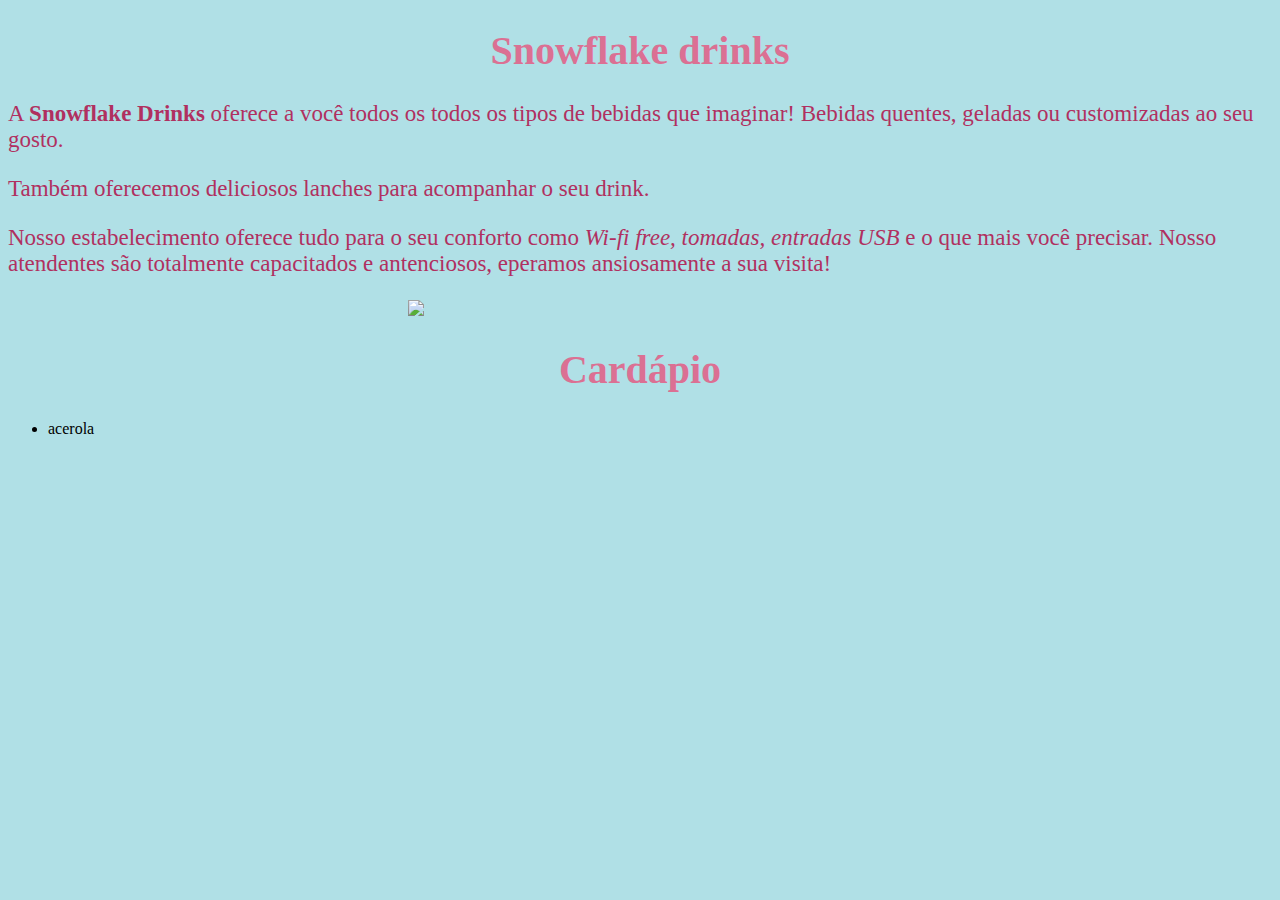
==== index.html @ 2d29dca9 "Update index.html" ====
<!DOCTYPE html>
<html lang="pt-br">
	<head>
		<meta charset="UTF-8">
		<title>Snowflake drinks</title>
		<style>
			body { 
				background: #B0E0E6
			}
			h1{
				font-size: 40px;
				text-align: center;
				color: #DB7093
		    	}
			p{
				font-size: 23px;
				text-align: left;
				color: #B03060
		    	}
			#sucos{
			    width: 50%;
			    margin-left: 400px;
			}
		</style>
	</head>
	<body>
        	<div id = "inicio" >
			<h1>Snowflake drinks</h1>

         		<p> A <strong> Snowflake Drinks </strong> oferece a você todos os todos os tipos de bebidas que imaginar! Bebidas quentes, geladas ou customizadas ao seu gosto.
         		<p> Também oferecemos deliciosos lanches para acompanhar o seu drink.</p> 
        		 <p> Nosso estabelecimento oferece tudo para o seu conforto como <em> Wi-fi free, tomadas, entradas USB</em> e o que mais você precisar. Nosso atendentes são totalmente capacitados e antenciosos, eperamos ansiosamente a sua visita!</p>
        		<img id ="sucos"; src = "https://blog-static.deliway.com.br/assets/base/1c6/5ce/f3d/900-473-sucos-diferentes.jpg";>
         	</div>
         	<div id = "cardapio" >
             		<h1> Cardápio </h1>
             		<ul> 
                		<li> acerola </li>
			</ul>
	</body>
</html>
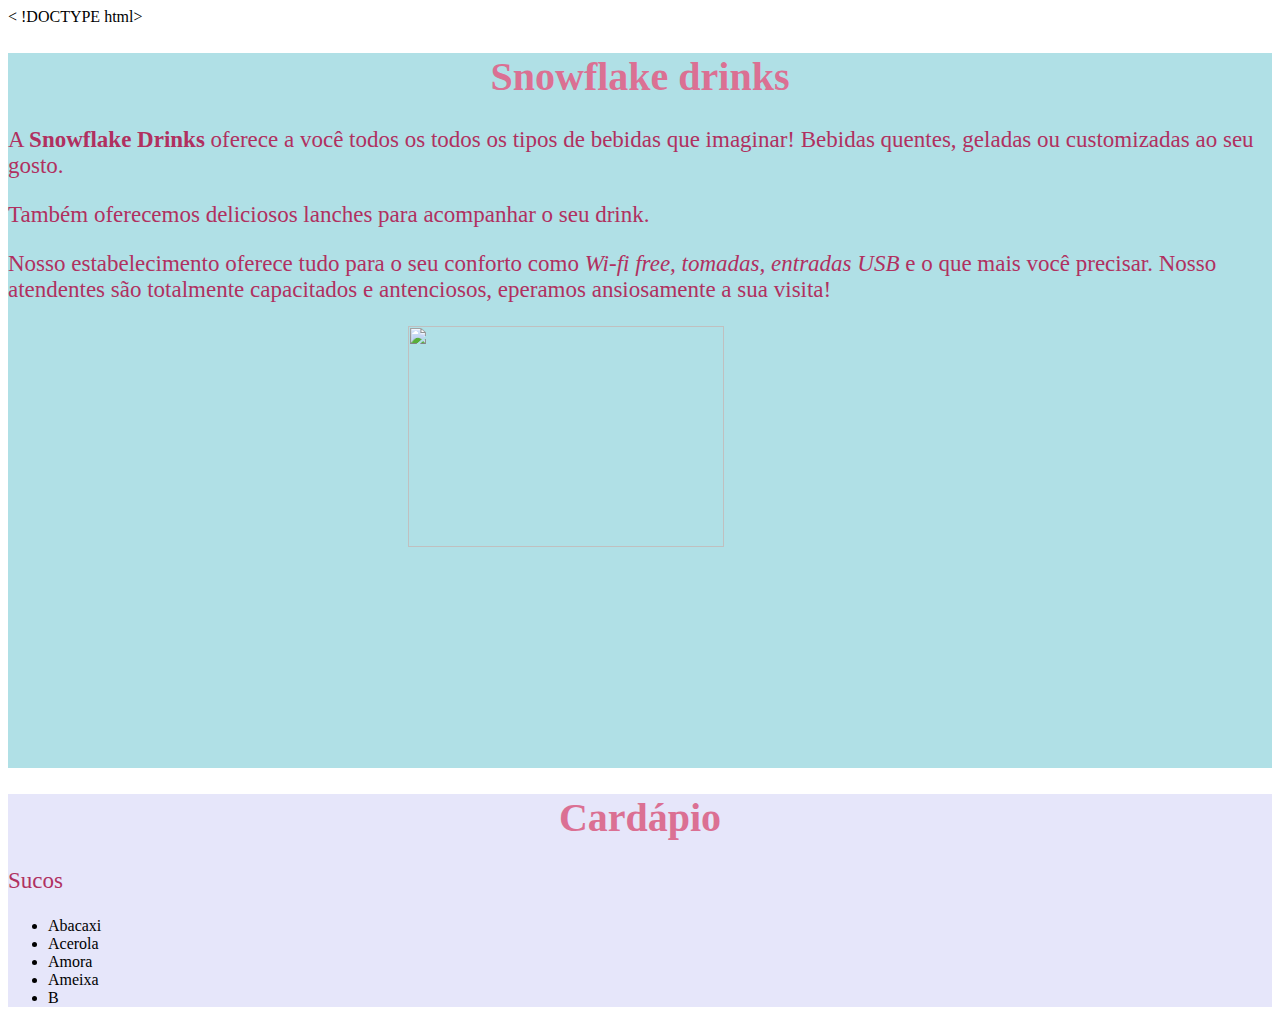
==== commit 2a44c841: "Update index.html" ====
--- a/index.html
+++ b/index.html
@@ -1,11 +1,11 @@
-<!DOCTYPE html>
+<<!DOCTYPE html>
 <html lang="pt-br">
 	<head>
 		<meta charset="UTF-8">
 		<title>Snowflake drinks</title>
 		<style>
-			body { 
-				background: #B0E0E6
+			#inicio { 
+				background: #B0E0E6;
 			}
 			h1{
 				font-size: 40px;
@@ -21,7 +21,18 @@
 			    width: 50%;
 			    margin-left: 400px;
 			}
-		</style>
+			#cardapio{
+                background: #E6E6FA; 
+            }
+		</style>!DOCTYPE html>
+<html>
+	<head>
+		<title>Page Title</title>
+	</head>
+	<body>
+		
+	</body>
+</html>
 	</head>
 	<body>
         	<div id = "inicio" >
@@ -34,8 +45,13 @@
          	</div>
          	<div id = "cardapio" >
              		<h1> Cardápio </h1>
+                     <p>   Sucos </p> 
              		<ul> 
-                		<li> acerola </li>
-			</ul>
+                		<li> Abacaxi </li>
+                        <li> Acerola </li>
+                        <li> Amora </li>
+                        <li> Ameixa </li> 
+                        <li> B
+			        </ul>
 	</body>
 </html>
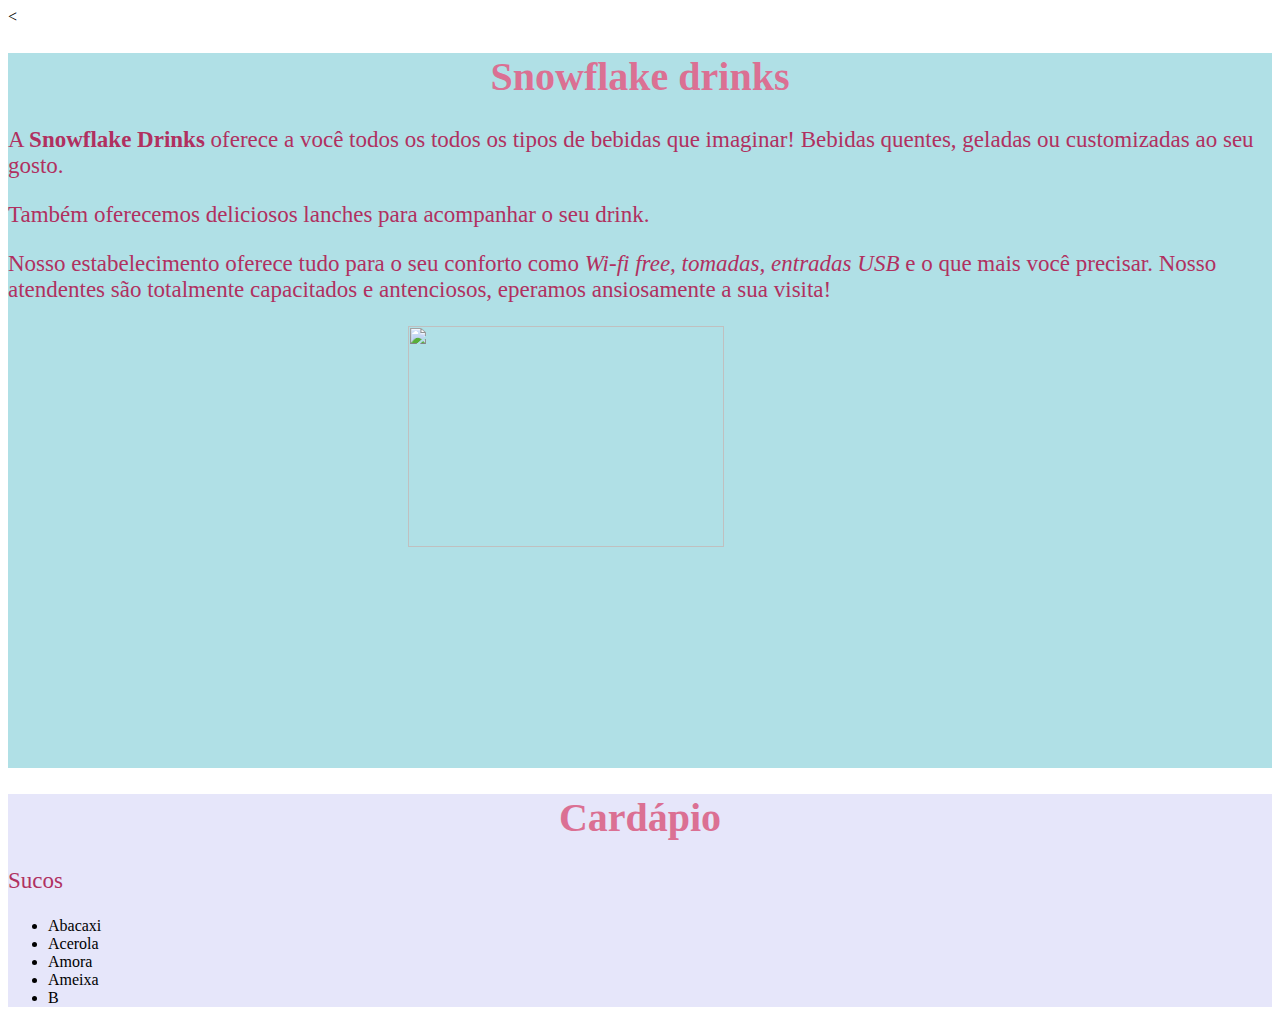
==== commit 805a055b: "Update index.html" ====
--- a/index.html
+++ b/index.html
@@ -22,17 +22,9 @@
 			    margin-left: 400px;
 			}
 			#cardapio{
-                background: #E6E6FA; 
-            }
-		</style>!DOCTYPE html>
-<html>
-	<head>
-		<title>Page Title</title>
-	</head>
-	<body>
-		
-	</body>
-</html>
+                		background: #E6E6FA; 
+           		}
+		</style>
 	</head>
 	<body>
         	<div id = "inicio" >
@@ -40,18 +32,18 @@
 
          		<p> A <strong> Snowflake Drinks </strong> oferece a você todos os todos os tipos de bebidas que imaginar! Bebidas quentes, geladas ou customizadas ao seu gosto.
          		<p> Também oferecemos deliciosos lanches para acompanhar o seu drink.</p> 
-        		 <p> Nosso estabelecimento oferece tudo para o seu conforto como <em> Wi-fi free, tomadas, entradas USB</em> e o que mais você precisar. Nosso atendentes são totalmente capacitados e antenciosos, eperamos ansiosamente a sua visita!</p>
+        		<p> Nosso estabelecimento oferece tudo para o seu conforto como <em> Wi-fi free, tomadas, entradas USB</em> e o que mais você precisar. Nosso atendentes são totalmente capacitados e antenciosos, eperamos ansiosamente a sua visita!</p>
         		<img id ="sucos"; src = "https://blog-static.deliway.com.br/assets/base/1c6/5ce/f3d/900-473-sucos-diferentes.jpg";>
          	</div>
          	<div id = "cardapio" >
              		<h1> Cardápio </h1>
-                     <p>   Sucos </p> 
+                   	<p>   Sucos </p> 
              		<ul> 
                 		<li> Abacaxi </li>
-                        <li> Acerola </li>
-                        <li> Amora </li>
-                        <li> Ameixa </li> 
-                        <li> B
-			        </ul>
+				<li> Acerola </li>
+				<li> Amora </li>
+				<li> Ameixa </li> 
+				<li> B
+			</ul>
 	</body>
 </html>
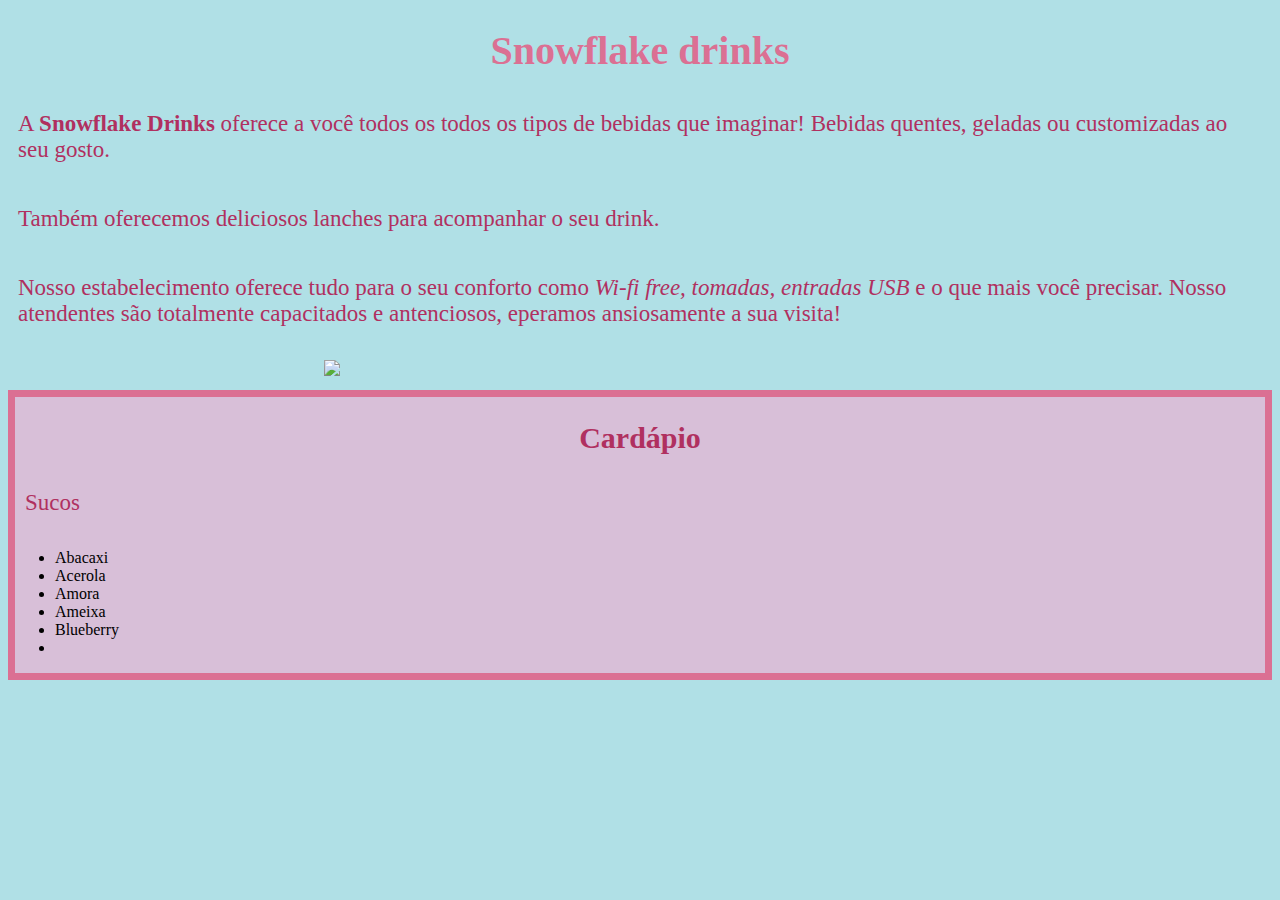
==== commit 67a76859: "Update index.html" ====
--- a/index.html
+++ b/index.html
@@ -1,9 +1,13 @@
-<<!DOCTYPE html>
+<!DOCTYPE html>
 <html lang="pt-br">
 	<head>
 		<meta charset="UTF-8">
 		<title>Snowflake drinks</title>
 		<style>
+            body{
+                background: #B0E0E6;
+
+            }
 			#inicio { 
 				background: #B0E0E6;
 			}
@@ -12,17 +16,27 @@
 				text-align: center;
 				color: #DB7093
 		    	}
+            h2{
+                font-size: 30px;
+                text-align: center; 
+                color: #B03060
+
+            }
 			p{
 				font-size: 23px;
 				text-align: left;
-				color: #B03060
+				color: #B03060;
+                padding: 10px;
 		    	}
 			#sucos{
 			    width: 50%;
-			    margin-left: 400px;
+			    margin-left: 25%;
+                margin-bottom: 10px;
 			}
 			#cardapio{
-                		background: #E6E6FA; 
+                		background: #D8BFD8; 
+                        border: 7px solid #DB7093
+		    	};
            		}
 		</style>
 	</head>
@@ -34,16 +48,18 @@
          		<p> Também oferecemos deliciosos lanches para acompanhar o seu drink.</p> 
         		<p> Nosso estabelecimento oferece tudo para o seu conforto como <em> Wi-fi free, tomadas, entradas USB</em> e o que mais você precisar. Nosso atendentes são totalmente capacitados e antenciosos, eperamos ansiosamente a sua visita!</p>
         		<img id ="sucos"; src = "https://blog-static.deliway.com.br/assets/base/1c6/5ce/f3d/900-473-sucos-diferentes.jpg";>
-         	</div>
+            </div>
          	<div id = "cardapio" >
-             		<h1> Cardápio </h1>
-                   	<p>   Sucos </p> 
+             		<h2> Cardápio </h2>
+                   	<p>Sucos</p> 
              		<ul> 
                 		<li> Abacaxi </li>
-				<li> Acerola </li>
-				<li> Amora </li>
-				<li> Ameixa </li> 
-				<li> B
+                        <li> Acerola </li>
+                        <li> Amora </li>
+                        <li> Ameixa </li> 
+                        <li> Blueberry</li>
+                        <li>
 			</ul>
+             </div>
 	</body>
 </html>
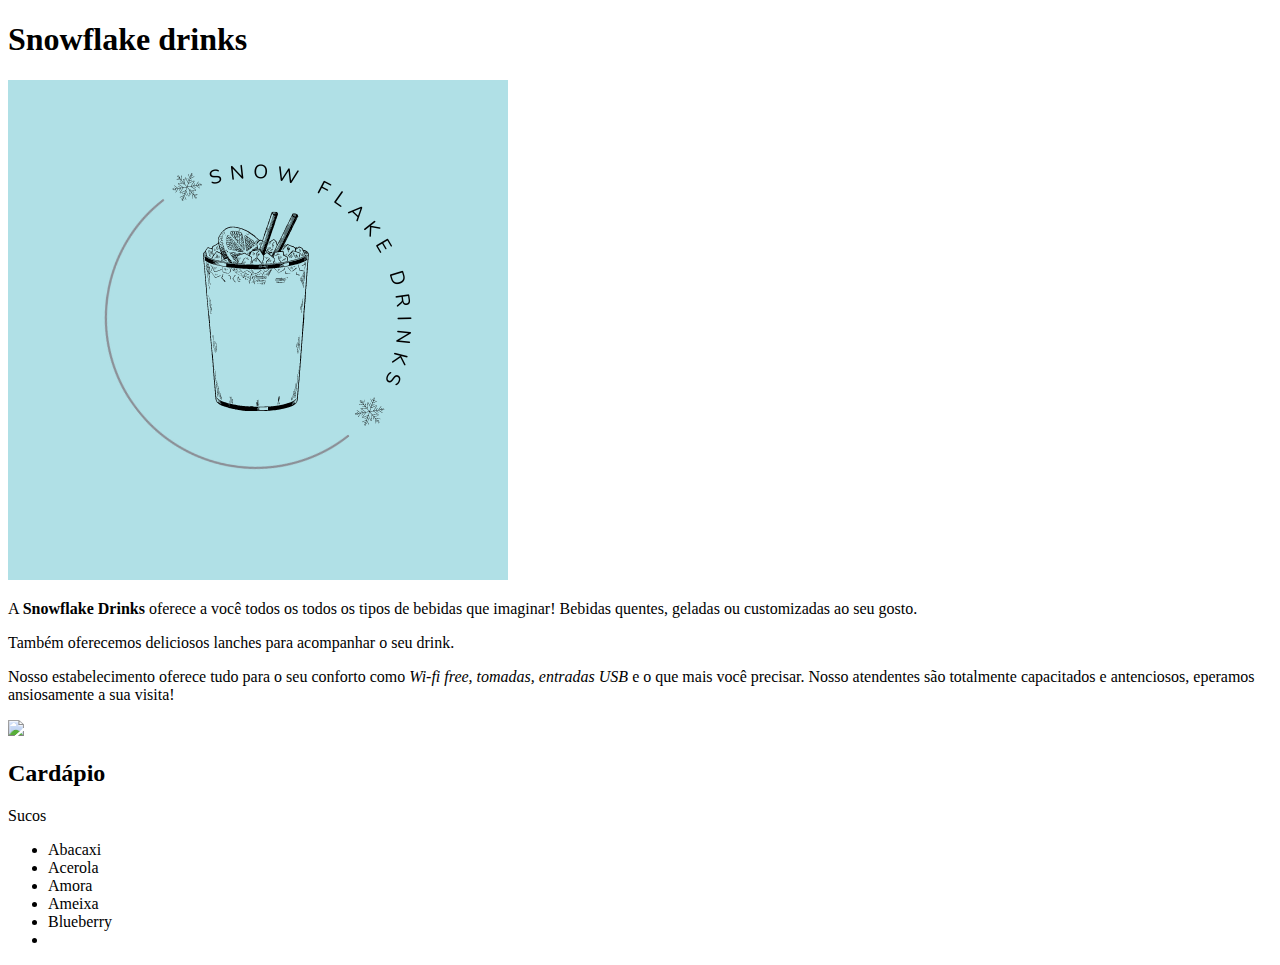
==== commit 13b2d1ca: "Update index.html" ====
--- a/index.html
+++ b/index.html
@@ -3,47 +3,12 @@
 	<head>
 		<meta charset="UTF-8">
 		<title>Snowflake drinks</title>
-		<style>
-            body{
-                background: #B0E0E6;
-
-            }
-			#inicio { 
-				background: #B0E0E6;
-			}
-			h1{
-				font-size: 40px;
-				text-align: center;
-				color: #DB7093
-		    	}
-            h2{
-                font-size: 30px;
-                text-align: center; 
-                color: #B03060
-
-            }
-			p{
-				font-size: 23px;
-				text-align: left;
-				color: #B03060;
-                padding: 10px;
-		    	}
-			#sucos{
-			    width: 50%;
-			    margin-left: 25%;
-                margin-bottom: 10px;
-			}
-			#cardapio{
-                		background: #D8BFD8; 
-                        border: 7px solid #DB7093
-		    	};
-           		}
-		</style>
+		<link rel "stylesheet" href = "style.css">
 	</head>
 	<body>
         	<div id = "inicio" >
-			<h1>Snowflake drinks</h1>
-
+			    <h1>Snowflake drinks</h1>
+                <img id="logo"; src = "logo2.png">
          		<p> A <strong> Snowflake Drinks </strong> oferece a você todos os todos os tipos de bebidas que imaginar! Bebidas quentes, geladas ou customizadas ao seu gosto.
          		<p> Também oferecemos deliciosos lanches para acompanhar o seu drink.</p> 
         		<p> Nosso estabelecimento oferece tudo para o seu conforto como <em> Wi-fi free, tomadas, entradas USB</em> e o que mais você precisar. Nosso atendentes são totalmente capacitados e antenciosos, eperamos ansiosamente a sua visita!</p>
--- a/style.css
+++ b/style.css
@@ -0,0 +1,38 @@
+body{
+                background: #B0E0E6;
+
+            }
+			#inicio { 
+				background: #B0E0E6;
+                
+			}
+			h1{
+				font-size: 40px;
+				text-align: left;
+				color: #DB7093;
+                display: inline-block;
+		    	}
+             #logo {
+                 margin-left: 20px;
+             }
+            h2{
+                font-size: 30px;
+                text-align: center; 
+                color: #B03060
+
+            }
+			p{
+				font-size: 23px;
+				text-align: left;
+				color: #B03060;
+                padding: 10px;
+		    	}
+			#sucos{
+			    width: 50%;
+			    margin-left: 25%;
+                margin-bottom: 10px;
+			}
+			#cardapio{
+                		background: #D8BFD8; 
+                        border: 7px solid #DB7093;
+           		}
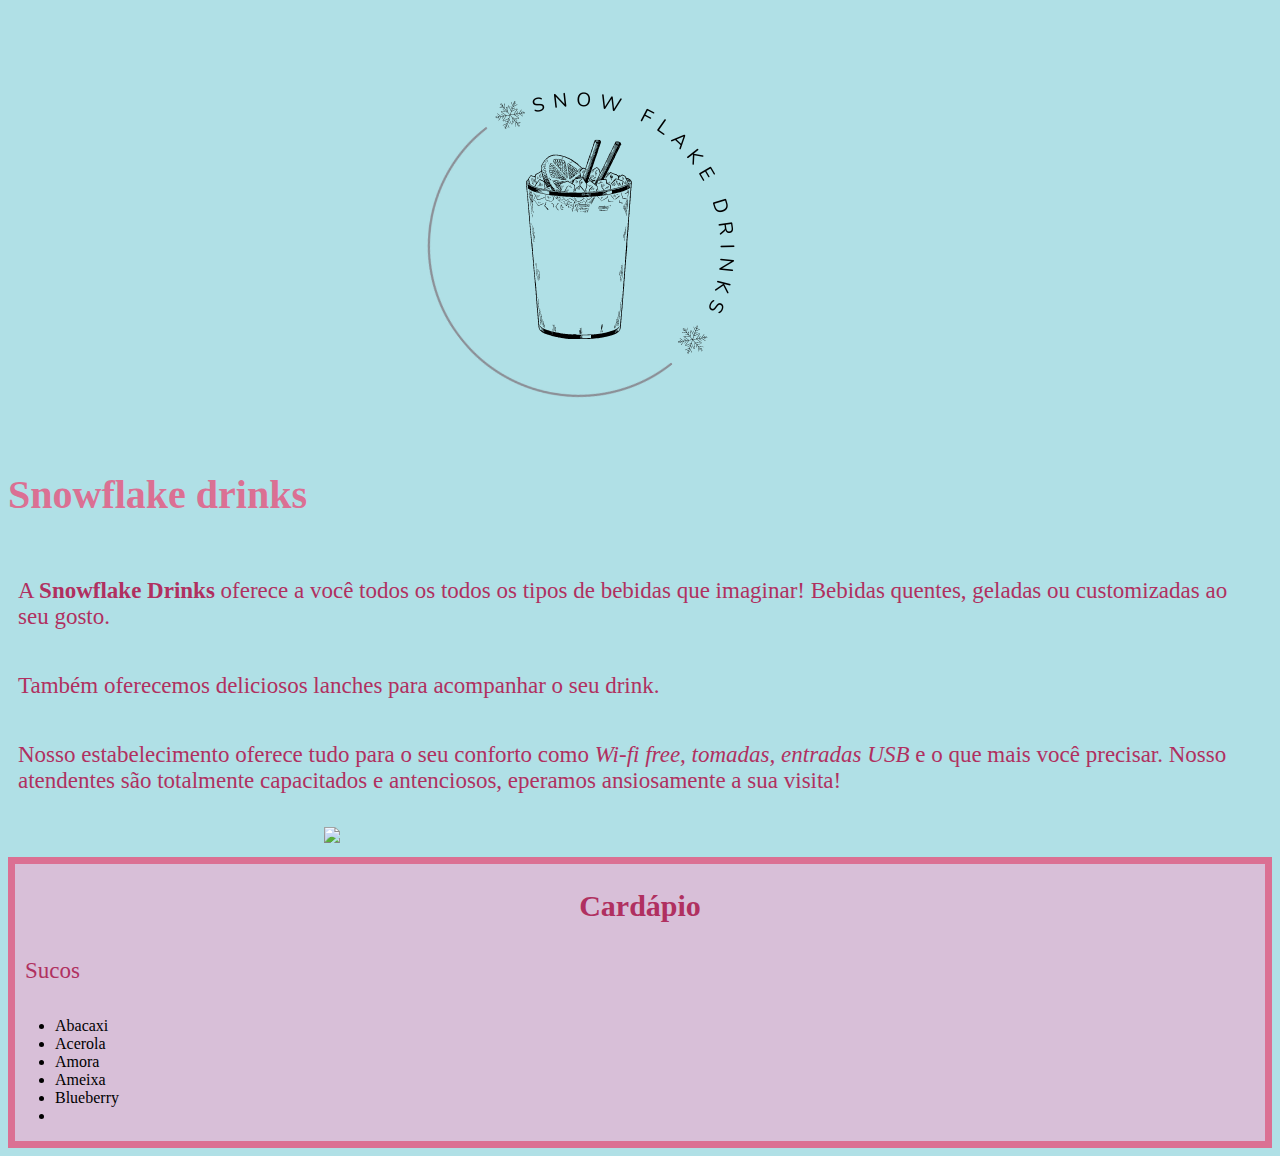
==== commit c6119bdc: "Update index.html" ====
--- a/index.html
+++ b/index.html
@@ -3,7 +3,7 @@
 	<head>
 		<meta charset="UTF-8">
 		<title>Snowflake drinks</title>
-		<link rel "stylesheet" href = "style.css">
+		<link rel = "stylesheet" href = "style.css">
 	</head>
 	<body>
         	<div id = "inicio" >
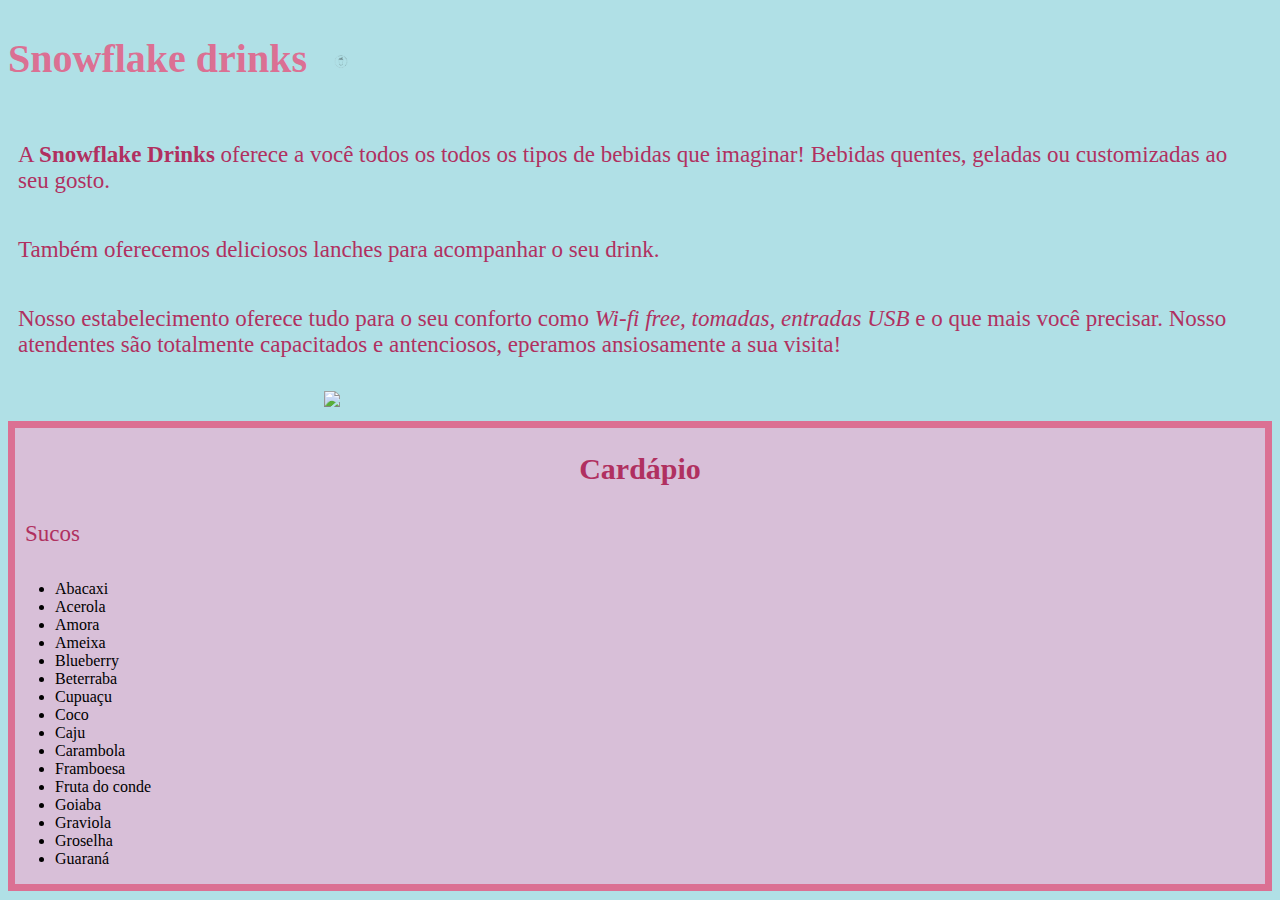
==== commit 94805fd5: "Update index.html" ====
--- a/index.html
+++ b/index.html
@@ -23,7 +23,19 @@
                         <li> Amora </li>
                         <li> Ameixa </li> 
                         <li> Blueberry</li>
-                        <li>
+                        <li> Beterraba </li>
+                        <li> Cupuaçu</li>
+                        <li> Coco </li>
+                        <li> Caju </li>
+                        <li> Carambola </li>
+                        <li> Framboesa</li>
+                        <li>Fruta do conde
+                        <li>Goiaba</li>
+                        <li>Graviola</li>
+                        <li>Groselha</li>
+                        <li>Guaraná</li>
+                            
+
 			</ul>
              </div>
 	</body>
--- a/style.css
+++ b/style.css
@@ -14,6 +14,7 @@
 		    	}
              #logo {
                  margin-left: 20px;
+		 width: 20px;
              }
             h2{
                 font-size: 30px;
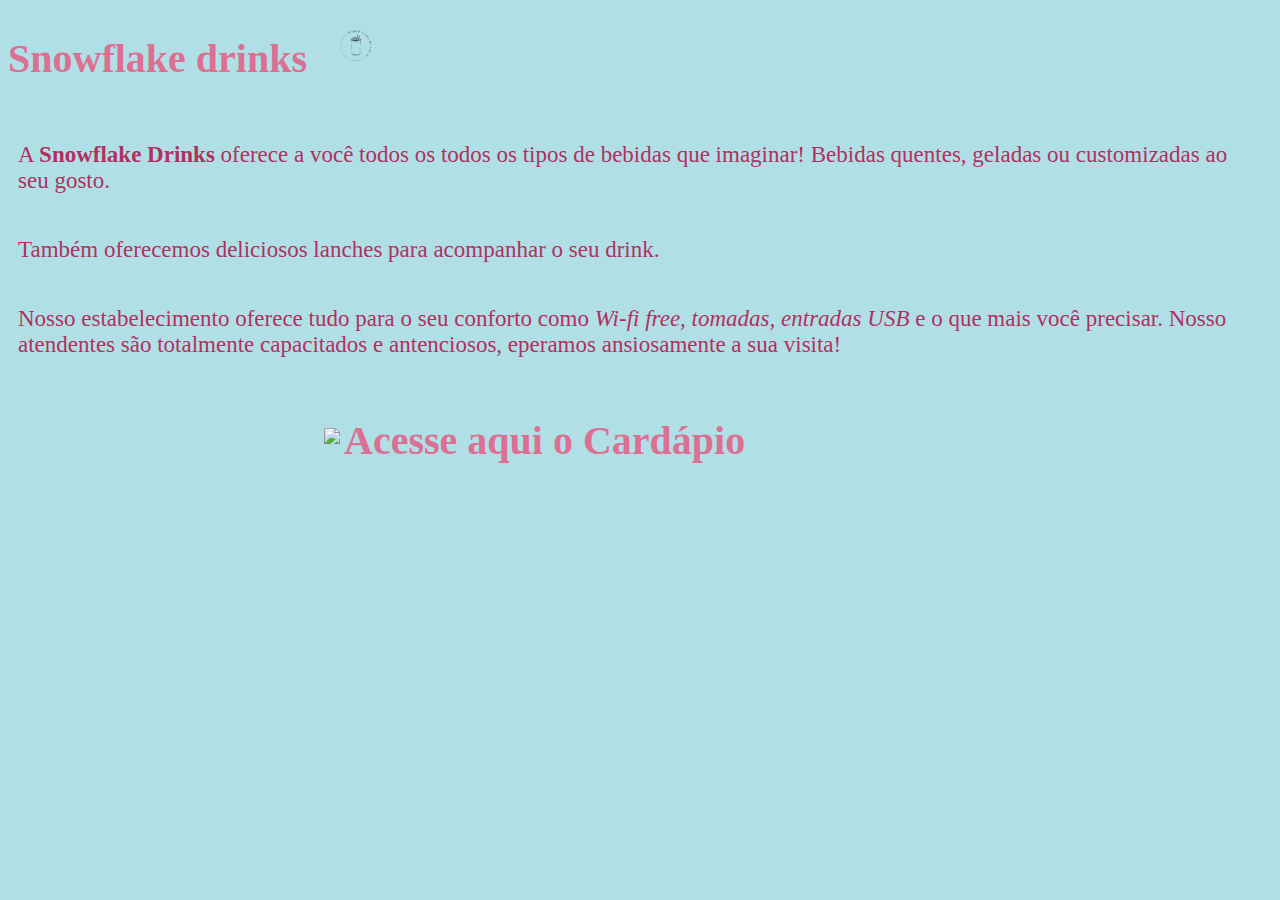
==== commit b226ef1a: "Update index.html" ====
--- a/index.html
+++ b/index.html
@@ -13,30 +13,8 @@
          		<p> Também oferecemos deliciosos lanches para acompanhar o seu drink.</p> 
         		<p> Nosso estabelecimento oferece tudo para o seu conforto como <em> Wi-fi free, tomadas, entradas USB</em> e o que mais você precisar. Nosso atendentes são totalmente capacitados e antenciosos, eperamos ansiosamente a sua visita!</p>
         		<img id ="sucos"; src = "https://blog-static.deliway.com.br/assets/base/1c6/5ce/f3d/900-473-sucos-diferentes.jpg";>
-            </div>
-         	<div id = "cardapio" >
-             		<h2> Cardápio </h2>
-                   	<p>Sucos</p> 
-             		<ul> 
-                		<li> Abacaxi </li>
-                        <li> Acerola </li>
-                        <li> Amora </li>
-                        <li> Ameixa </li> 
-                        <li> Blueberry</li>
-                        <li> Beterraba </li>
-                        <li> Cupuaçu</li>
-                        <li> Coco </li>
-                        <li> Caju </li>
-                        <li> Carambola </li>
-                        <li> Framboesa</li>
-                        <li>Fruta do conde
-                        <li>Goiaba</li>
-                        <li>Graviola</li>
-                        <li>Groselha</li>
-                        <li>Guaraná</li>
-                            
-
-			</ul>
-             </div>
+			<a href="cardapio.html"><h1>Acesse aqui o Cardápio</h1></a>
+		</div>
+         
 	</body>
 </html>
--- a/style.css
+++ b/style.css
@@ -14,7 +14,7 @@
 		    	}
              #logo {
                  margin-left: 20px;
-		 width: 20px;
+		 width: 50px;
              }
             h2{
                 font-size: 30px;
@@ -29,7 +29,7 @@
                 padding: 10px;
 		    	}
 			#sucos{
-			    width: 50%;
+			    width: 100%;
 			    margin-left: 25%;
                 margin-bottom: 10px;
 			}
